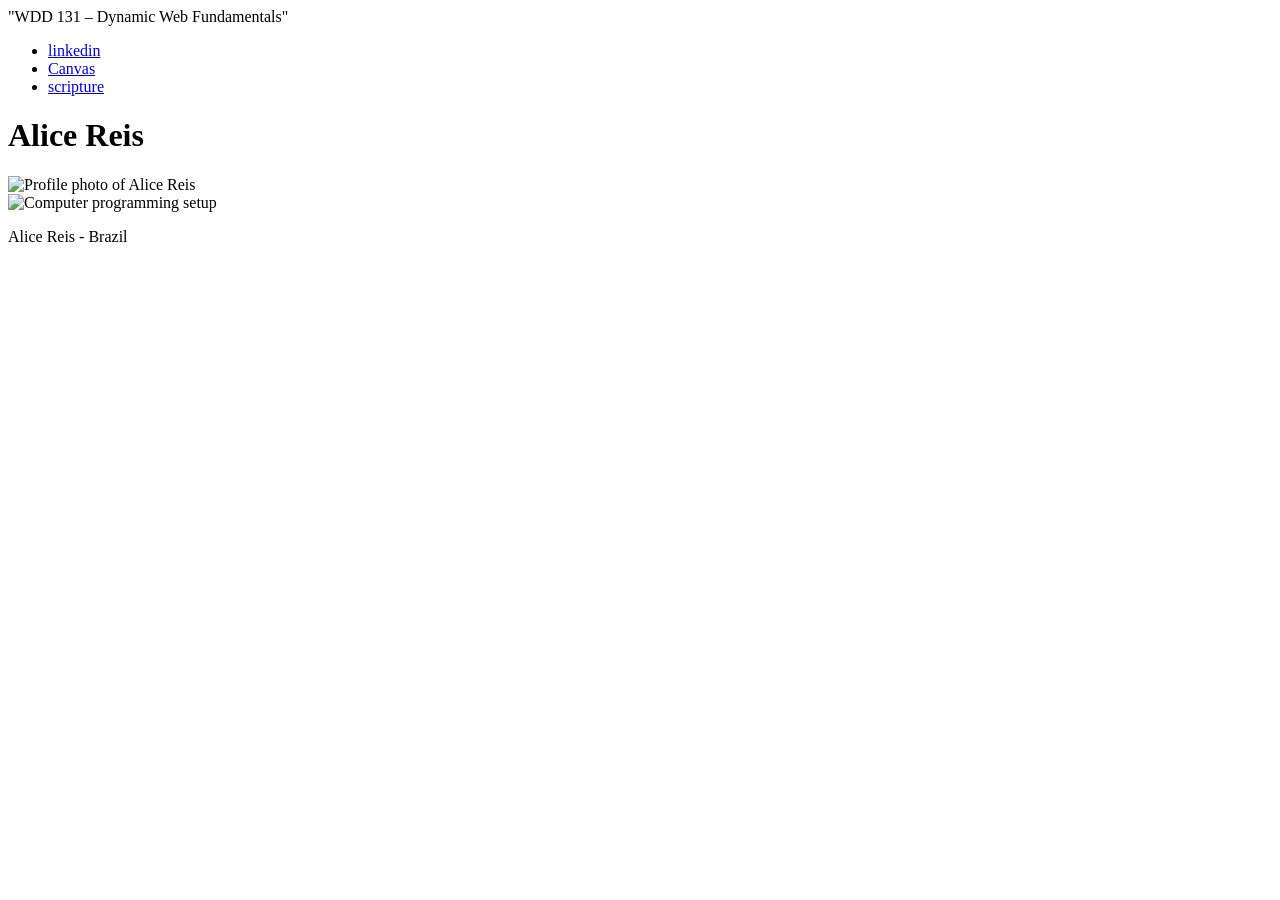
==== index.html @ d3dc5c99 "first commit" ====
<!DOCTYPE html>
<html lang="en-US">
<head>
    <meta charset="UTF-8">
    <meta name="viewport" content="with=device-width, initial-scale=1.">
    <meta name="description" content="WDD 131 – Dynamic Web Fundamentals, Alice Reis, web development, HTML, CSS, JavaScript, programming projects and course assignments.">
    <meta name="author" content="Alice Reis">
    <link rel="stylesheet" href="styless/styless/base.css">
    <title> – Dynamic Web Fundamentals – Alice Reis".</title>
</head>
<span id="course-title">"WDD 131 – Dynamic Web Fundamentals"</span>
<nav>
  <ul>
    <li><a href="https://www.linkedin.com/in/alice-ribeiro-dos-reis-5ba003212/">linkedin</a></li>
    <li><a href=" https://byupw.instructure.com/">Canvas</a></li>
    <li><a href="https://www.churchofjesuschrist.org/study/scriptures/bofm/1-ne/3?lang=eng&id=p7#p7">scripture</a></li>
  </ul>
</nav>
<body>
 <header>
 <main>
  <h1>Alice Reis</h1>
  <section class="card">
     <img src="images/profile.jpg" alt="Profile photo of Alice Reis" width="200">
  </section>
  <section class="card">
  <img src="images/computer.jpg" alt="Computer programming setup" width="200">  
  </section>
 <footer>
  <p>
  <span id="currentyear"></span> Alice Reis - Brazil</p>

    <p id="lastModified"></p>

 </footer>
 </main>
 </header>

</body>
</html>
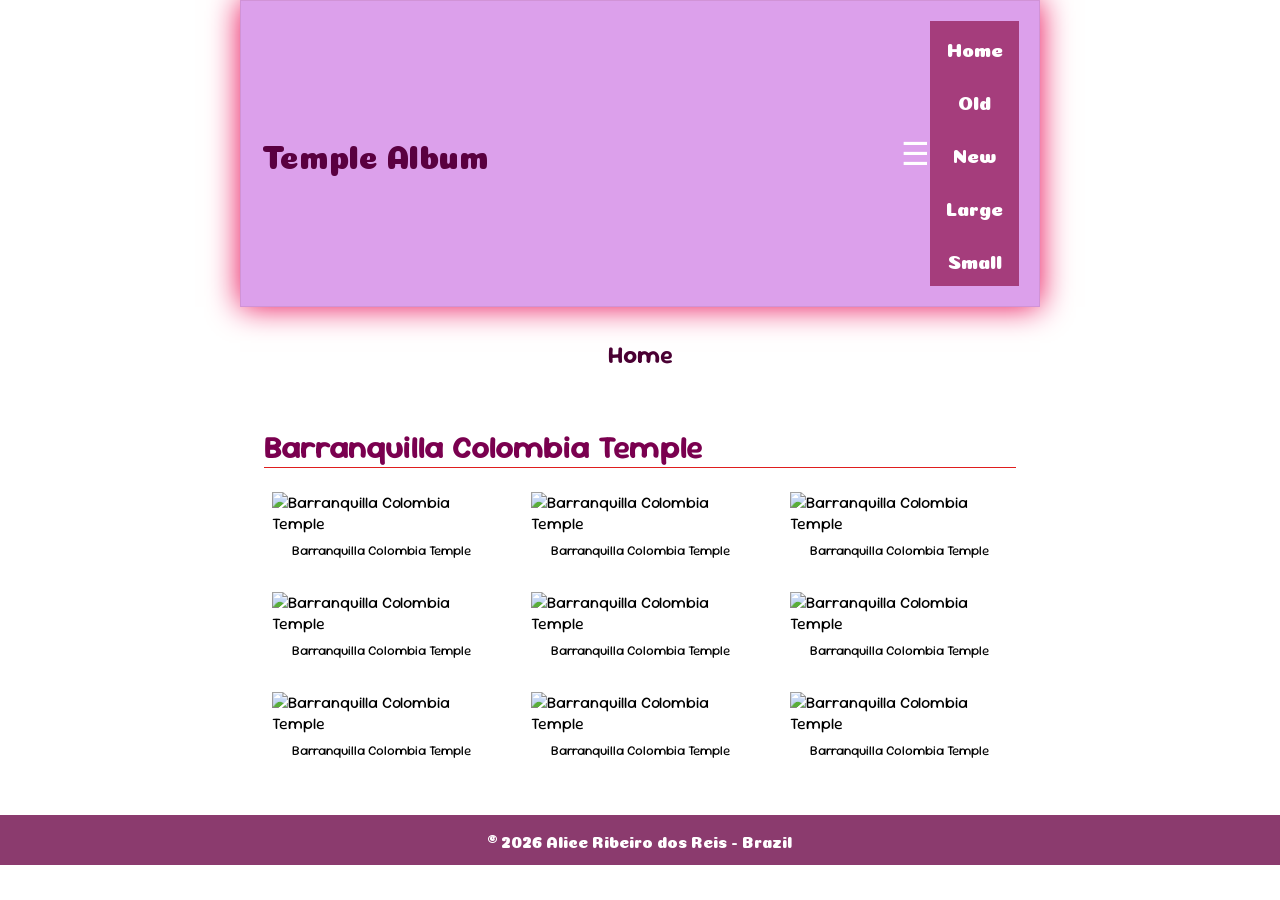
==== commit 09caf564: "changes3" ====
--- a/index.html
+++ b/index.html
@@ -1,40 +1,151 @@
 <!DOCTYPE html>
-<html lang="en-US">
+<html lang="en">
 <head>
     <meta charset="UTF-8">
-    <meta name="viewport" content="with=device-width, initial-scale=1.">
-    <meta name="description" content="WDD 131 – Dynamic Web Fundamentals, Alice Reis, web development, HTML, CSS, JavaScript, programming projects and course assignments.">
-    <meta name="author" content="Alice Reis">
-    <link rel="stylesheet" href="styless/styless/base.css">
-    <title> – Dynamic Web Fundamentals – Alice Reis".</title>
+
+    <title>Temple Album</title>
+
+    <meta name="description" content="Explore beautiful photos and information about the Barranquilla Colombia Temple in this temple album gallery page.">
+
+    <meta name="author" content="Alice Ribeiro dos Reis">
+
+    <meta name="viewport" content="width=device-width, initial-scale=1.0">
+
+    <link rel="stylesheet" href="styles/temples.css">
+    <link rel="stylesheet" href="styles/temples-large.css">
+
+    <script src="scripts/temples.js" defer></script>
+
+    <link rel="preconnect" href="https://fonts.googleapis.com">
+    <link rel="preconnect" href="https://fonts.gstatic.com" crossorigin>
+
+    <link href="https://fonts.googleapis.com/css2?family=Coiny&family=Sour+Gummy:wght@100..900&display=swap" rel="stylesheet">
 </head>
-<span id="course-title">"WDD 131 – Dynamic Web Fundamentals"</span>
-<nav>
-  <ul>
-    <li><a href="https://www.linkedin.com/in/alice-ribeiro-dos-reis-5ba003212/">linkedin</a></li>
-    <li><a href=" https://byupw.instructure.com/">Canvas</a></li>
-    <li><a href="https://www.churchofjesuschrist.org/study/scriptures/bofm/1-ne/3?lang=eng&id=p7#p7">scripture</a></li>
-  </ul>
-</nav>
+
 <body>
- <header>
- <main>
-  <h1>Alice Reis</h1>
-  <section class="card">
-     <img src="images/profile.jpg" alt="Profile photo of Alice Reis" width="200">
-  </section>
-  <section class="card">
-  <img src="images/computer.jpg" alt="Computer programming setup" width="200">  
-  </section>
- <footer>
-  <p>
-  <span id="currentyear"></span> Alice Reis - Brazil</p>
+
+<header>
+
+    <p>Temple Album</p>
+
+    <button id="menu"></button>
+
+    <nav class="navigation">
+        <a href="#">Home</a>
+        <a href="#">Old</a>
+        <a href="#">New</a>
+        <a href="#">Large</a>
+        <a href="#">Small</a>
+    </nav>
+
+</header>
+
+<main>
+
+    <h1>Home</h1>
+
+    <section>
+
+        <h2 class="stdlf">Barranquilla Colombia Temple</h2>
+
+        <div class="container">
+
+            <figure>
+                <img class="hover"
+                src="https://content.churchofjesuschrist.org/templesldsorg/bc/Temples/photo-galleries/barranquilla-colombia/1280x800/3-Barranquilla-Columblia-Temple-2135198.jpg"
+                loading="lazy"
+                alt="Barranquilla Colombia Temple">
+
+                <figcaption>Barranquilla Colombia Temple</figcaption>
+            </figure>
+
+            <figure>
+                <img class="rocorn"
+                src="https://content.churchofjesuschrist.org/templesldsorg/bc/Temples/photo-galleries/barranquilla-colombia/1280x800/3-Barranquilla-Columblia-Temple-2135198.jpg"
+                loading="lazy"
+                alt="Barranquilla Colombia Temple">
+
+                <figcaption>Barranquilla Colombia Temple</figcaption>
+            </figure>
+
+            <figure>
+                <img class="opac"
+                src="https://content.churchofjesuschrist.org/templesldsorg/bc/Temples/photo-galleries/barranquilla-colombia/1280x800/3-Barranquilla-Columblia-Temple-2135198.jpg"
+                loading="lazy"
+                alt="Barranquilla Colombia Temple">
+
+                <figcaption>Barranquilla Colombia Temple</figcaption>
+            </figure>
+
+            <figure>
+                <img class="blur"
+                src="https://content.churchofjesuschrist.org/templesldsorg/bc/Temples/photo-galleries/barranquilla-colombia/1280x800/3-Barranquilla-Columblia-Temple-2135198.jpg"
+                loading="lazy"
+                alt="Barranquilla Colombia Temple">
+
+                <figcaption>Barranquilla Colombia Temple</figcaption>
+            </figure>
+
+            <figure>
+                <img class="gray"
+                src="https://content.churchofjesuschrist.org/templesldsorg/bc/Temples/photo-galleries/barranquilla-colombia/1280x800/3-Barranquilla-Columblia-Temple-2135198.jpg"
+                loading="lazy"
+                alt="Barranquilla Colombia Temple">
+
+                <figcaption>Barranquilla Colombia Temple</figcaption>
+            </figure>
+
+            <figure>
+                <img class="object"
+                src="https://content.churchofjesuschrist.org/templesldsorg/bc/Temples/photo-galleries/barranquilla-colombia/1280x800/3-Barranquilla-Columblia-Temple-2135198.jpg"
+                loading="lazy"
+                alt="Barranquilla Colombia Temple">
+
+                <figcaption>Barranquilla Colombia Temple</figcaption>
+            </figure>
+
+            <figure>
+                <img class="contrast"
+                src="https://content.churchofjesuschrist.org/templesldsorg/bc/Temples/photo-galleries/barranquilla-colombia/1280x800/3-Barranquilla-Columblia-Temple-2135198.jpg"
+                loading="lazy"
+                alt="Barranquilla Colombia Temple">
+
+                <figcaption>Barranquilla Colombia Temple</figcaption>
+            </figure>
+
+            <figure>
+                <img class="saturate"
+                src="https://content.churchofjesuschrist.org/templesldsorg/bc/Temples/photo-galleries/barranquilla-colombia/1280x800/3-Barranquilla-Columblia-Temple-2135198.jpg"
+                loading="lazy"
+                alt="Barranquilla Colombia Temple">
+
+                <figcaption>Barranquilla Colombia Temple</figcaption>
+            </figure>
+
+            <figure>
+                <img class="transform"
+                src="https://content.churchofjesuschrist.org/templesldsorg/bc/Temples/photo-galleries/barranquilla-colombia/1280x800/3-Barranquilla-Columblia-Temple-2135198.jpg"
+                loading="lazy"
+                alt="Barranquilla Colombia Temple">
+
+                <figcaption>Barranquilla Colombia Temple</figcaption>
+            </figure>
+
+        </div>
+
+    </section>
+
+</main>
+
+<footer>
+
+    <p>
+        © <span id="currentyear"></span> 2026 Alice Ribeiro dos Reis - Brazil
+    </p>
 
     <p id="lastModified"></p>
 
- </footer>
- </main>
- </header>
+</footer>
 
 </body>
 </html>
--- a/styles/temples.css
+++ b/styles/temples.css
@@ -0,0 +1,217 @@
+* {
+	margin: 0;
+	padding: 0;
+	box-sizing: border-box;
+}
+
+body {
+	font-family: "Sour Gummy", sans-serif;
+	background-color: #ffffff;
+	color: #000000;
+}
+
+header {
+	font-family: "Coiny", cursive;
+	background-color: #dca0eb;
+	display: flex;
+	justify-content: space-between;
+	align-items: center;
+	padding: 20px;
+	border: 1px solid rgba(109, 30, 30, 0.1);
+	box-shadow: 0 0 30px #e90752;
+}
+
+header,
+main {
+	max-width: 800px;
+	margin: 0 auto;
+}
+
+header p {
+	font-family: "Coiny", cursive;
+	font-size: 2rem;
+	color: #5a0040;
+	position: relative;
+}
+
+h1 {
+	font-family: "Sour Gummy", sans-serif;
+	font-size: 1.5rem;
+	padding: 1rem;
+	text-align: center;
+	color: #4a0033;
+}
+
+h2 {
+	font-size: 2rem;
+	color: #7a004f;
+}
+
+h3 {
+	font-size: 1.5rem;
+	color: #7a004f;
+}
+
+nav {
+	background-color: #a53d7c;
+}
+
+nav ul {
+	list-style: none;
+	display: flex;
+	flex-direction: column;
+}
+
+nav a {
+	display: block;
+	color: #ffffff;
+	text-align: center;
+	padding: 1rem;
+	text-decoration: none;
+	font-size: larger;
+}
+
+nav a:hover {
+	text-decoration: underline double;
+	background-color: #eeeeee;
+	color: #4a0033;
+}
+
+.active {
+	color: #7a0000;
+}
+
+main {
+	padding: 1rem;
+}
+
+.gallery {
+	display: grid;
+	grid-template-columns: 1fr;
+	gap: 1rem;
+}
+
+.stdlf {
+	font-weight: 700;
+	border-bottom: 1px solid #df1e1e;
+	margin-bottom: 1rem;
+}
+
+section {
+	margin: 2rem auto;
+	max-width: 960px;
+	padding: 0.5rem;
+}
+
+.container {
+	display: grid;
+	grid-template-columns: repeat(auto-fit, minmax(200px, 1fr));
+	gap: 25px;
+	place-items: center;
+}
+
+img,
+.rocorn,
+.opac,
+.blur,
+.gray,
+.object,
+.contrast,
+.saturate,
+.shape-outside,
+.mbm-difference,
+.mbm-hard-light,
+.transform,
+.turn {
+	width: 95%;
+	height: auto;
+	margin: 0.5rem;
+	display: block;
+}
+
+.hover:hover,
+.rocorn:hover,
+.opac:hover,
+.blur:hover,
+.gray:hover,
+.object:hover,
+.contrast:hover,
+.saturate:hover,
+.shape-outside:hover,
+.mbm-difference:hover,
+.mbm-hard-light:hover,
+.transform:hover,
+.turn:hover {
+	box-shadow: 0 0 50px #333333;
+}
+
+figcaption {
+	font-size: smaller;
+	text-align: center;
+	color: #000000;
+}
+
+footer {
+	width: 100%;
+	background-color: #8b3b6e;
+	color: #ffffff;
+	text-align: center;
+	padding: 1rem;
+}
+
+footer p {
+	font-family: "Coiny", cursive;
+	font-size: 1rem;
+	color: #ffffff;
+}
+
+
+#menu {
+	background: none;
+	border: none;
+	margin-left: auto;
+	cursor: pointer;
+}
+
+#menu::before {
+	content: "☰";
+	font-size: 2rem;
+	color: #ffffff;
+}
+
+#menu.open::before {
+	content: "✖";
+}
+
+@media (min-width: 740px) {
+
+	header {
+		display: flex;
+		align-items: center;
+		justify-content: space-between;
+	}
+
+	nav ul {
+		justify-content: flex-end;
+		flex-direction: row;
+	}
+
+	nav a {
+		flex: 1 1 100%;
+	}
+}
+
+@media (max-width: 768px) {
+
+	#menu {
+		display: block;
+	}
+
+	.navigation a {
+		display: none;
+	}
+
+	.navigation.open a {
+		display: block;
+	}
+}
--- a/styles/temples-large.css
+++ b/styles/temples-large.css
@@ -0,0 +1,14 @@
+/* temples-large.css */
+
+@media screen and (min-width: 768px) {
+
+  .gallery {
+    grid-template-columns: repeat(3, 1fr);
+  }
+
+  nav ul {
+    display: flex;
+    gap: 2rem;
+  }
+
+}
